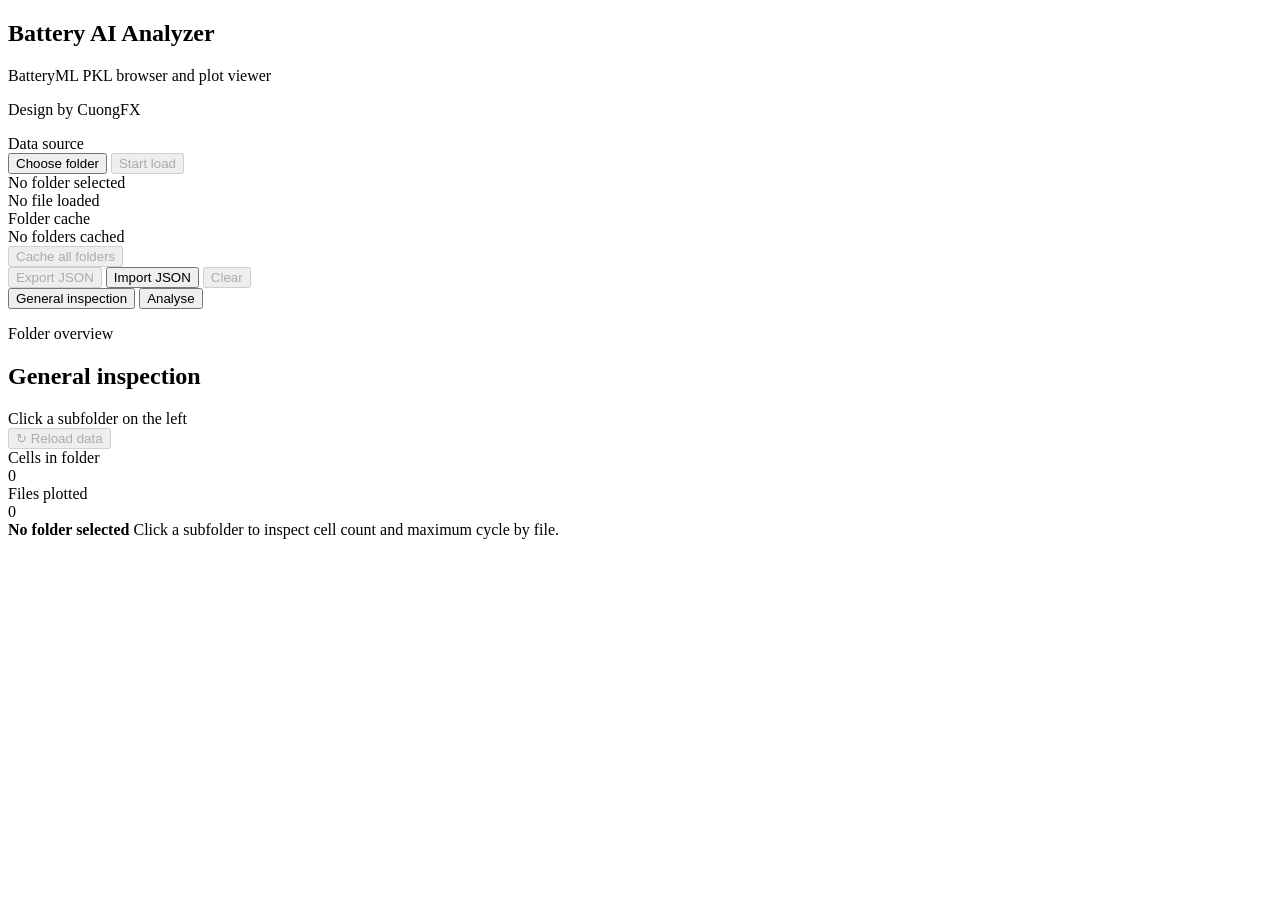
==== webapp/static/index.html @ 1e36caaf "Add files via upload" ====
<!DOCTYPE html>
<html lang="en">
<head>
  <meta charset="utf-8" />
  <meta name="viewport" content="width=device-width, initial-scale=1" />
  <title>Battery AI Analyzer</title>
  <script src="https://cdn.plot.ly/plotly-2.35.2.min.js" charset="utf-8"></script>
  <link rel="preconnect" href="https://fonts.googleapis.com" />
  <link rel="preconnect" href="https://fonts.gstatic.com" crossorigin />
  <link href="https://fonts.googleapis.com/css2?family=DM+Sans:opsz,wght@9..40,400;9..40,500;9..40,600;9..40,700&display=swap" rel="stylesheet" />
  <link rel="stylesheet" href="/styles.css" />
</head>
<body>
  <div class="app-shell">
    <aside class="sidebar">
      <header class="brand">
        <div>
          <h1>Battery AI Analyzer</h1>
          <p>BatteryML PKL browser and plot viewer</p>
          <p class="brand-credit">Design by CuongFX</p>
        </div>
      </header>

      <section class="panel">
        <div class="panel-title">Data source</div>
        <div class="folder-btn-row">
          <button type="button" id="pickFolder">Choose folder</button>
          <button type="button" id="btnStartLoad" class="btn-start-load" disabled>Start load</button>
        </div>
        <div class="folder-path" id="folderPath">No folder selected</div>
        <div id="startLoadWrap" hidden></div>

        <div class="loading" id="browseLoading" hidden>
          <div class="spinner"></div><span>Loading folder...</span>
        </div>
        <div class="loading cache-loading" id="cacheLoading" hidden>
          <div class="spinner"></div><span id="cacheStatus">Caching cycle information...</span>
        </div>
        <div class="browser" id="browser" hidden></div>
        <div class="status">
          <span class="dot" id="loadDot"></span>
          <span id="loadText">No file loaded</span>
        </div>
        <p class="err" id="loadErr" hidden></p>
      </section>

      <section class="panel cache-panel">
        <div class="panel-title">Folder cache</div>
        <div class="cache-status-row">
          <span id="cacheCountLabel">No folders cached</span>
        </div>
        <button type="button" id="btnPreCacheAll" class="cache-btn-full" disabled>Cache all folders</button>
        <div class="cache-io-row">
          <button type="button" id="btnExportCache" class="secondary small" disabled>Export JSON</button>
          <button type="button" id="btnImportCache" class="secondary small">Import JSON</button>
          <button type="button" id="btnClearCache" class="secondary small btn-danger" disabled>Clear</button>
        </div>
        <div class="loading inline-loading" id="preCacheLoading" hidden>
          <div class="spinner"></div><span id="preCacheStatus">Pre-caching...</span>
        </div>
        <input type="file" id="importCacheInput" accept=".json" hidden />
      </section>

    </aside>

    <main class="workspace">
      <nav class="tabs" aria-label="Workspace views">
        <button type="button" class="tab active" data-tab="general">General inspection</button>
        <button type="button" class="tab" data-tab="deep">Analyse</button>
      </nav>

      <section class="tab-panel active" id="generalPanel">
        <section class="inspection-toolbar">
          <div>
            <p class="eyebrow">Folder overview</p>
            <h2>General inspection</h2>
          </div>
          <div class="inspection-target-group">
            <div class="inspection-target" id="folderInspectTarget">Click a subfolder on the left</div>
            <button type="button" id="btnReloadFolder" class="secondary small" disabled>↻ Reload data</button>
          </div>
        </section>

        <section id="datasetInfoCard" hidden></section>

        <section class="folder-stats-grid" id="folderStats">
          <article class="stat-card">
            <div class="stat-title">Cells in folder</div>
            <div class="stat-value">0</div>
          </article>
          <article class="stat-card">
            <div class="stat-title">Files plotted</div>
            <div class="stat-value">0</div>
          </article>
        </section>

        <section class="plot-grid" id="folderPlotGrid">
          <div class="empty-state">
            <strong>No folder selected</strong>
            <span>Click a subfolder to inspect cell count and maximum cycle by file.</span>
          </div>
        </section>

        <section class="folder-table-card" id="folderTableCard" hidden>
          <div class="folder-table-head">
            <h3>Files in selected folder</h3>
            <div class="temp-filter-wrap" id="tempFilterWrap" hidden>
              <button type="button" class="secondary small" id="tempFilterBtn">Temperature: All ▾</button>
              <div class="temp-filter-menu" id="tempFilterMenu" hidden></div>
            </div>
          </div>
          <div class="folder-table-wrap">
            <table class="folder-table">
              <thead>
                <tr>
                  <th>File</th>
                  <th>Temp (°C)</th>
                  <th>Cycles</th>
                  <th>I chg (A)</th>
                  <th>I dch (A)</th>
                  <th>Qd max (Ah)</th>
                  <th>Qd min (Ah)</th>
                  <th>Qc max (Ah)</th>
                  <th>Qc min (Ah)</th>
                  <th>Qd fade</th>
                  <th>Qc fade</th>
                </tr>
              </thead>
              <tbody id="folderFileRows"></tbody>
            </table>
          </div>
        </section>
      </section>

      <section class="tab-panel" id="deepPanel" hidden>
        <section class="plot-toolbar">
        <div>
          <p class="eyebrow">Same data engine as Plot/*.py</p>
          <h2>Analyse</h2>
        </div>
        <div class="plot-controls">
          <div class="field">
            <label for="plotKind">Plot</label>
            <select id="plotKind" disabled>
              <option value="dqdv_discharge">dQ/dV - discharge (3 panels)</option>
              <option value="dvdq_discharge">dV/dQ - discharge (3 panels)</option>
              <option value="qd_vs_v">Qd vs voltage - discharge (3 panels)</option>
              <option value="qc_vs_v">Qcharge vs voltage (3 panels)</option>
              <option value="dqdv_charge">dQ/dV - charge (3 panels)</option>
              <option value="dvdq_charge">dV/dQ - charge (3 panels)</option>
              <option value="qcmax">Qcmax vs cycle</option>
              <option value="qdmax">Qdmax vs cycle</option>
            </select>
          </div>
          <div class="field">
            <label for="cycles">Cycles for 3-panel plots</label>
            <input type="text" id="cycles" disabled placeholder="e.g. 0,1,2 or all" />
          </div>
          <label class="check-field">
            <input type="checkbox" id="filterOutliers" disabled />
            <span>Filter</span>
          </label>
          <button type="button" id="genPlot" disabled>Generate plot</button>
        </div>
        <div class="loading inline-loading" id="plotLoading" hidden>
          <div class="spinner"></div><span>Rendering plots...</span>
        </div>
        <span class="err" id="plotErr" hidden></span>
        </section>

        <section class="stats-grid" id="meta" hidden></section>

        <section class="plot-grid" id="plotGrid">
          <div class="empty-state">
            <strong>No plot yet</strong>
            <span>Load a file, choose a plot type, then generate the plot.</span>
          </div>
        </section>
      </section>
    </main>
  </div>

  <script src="/app.js?v=15"></script>
</body>
</html>
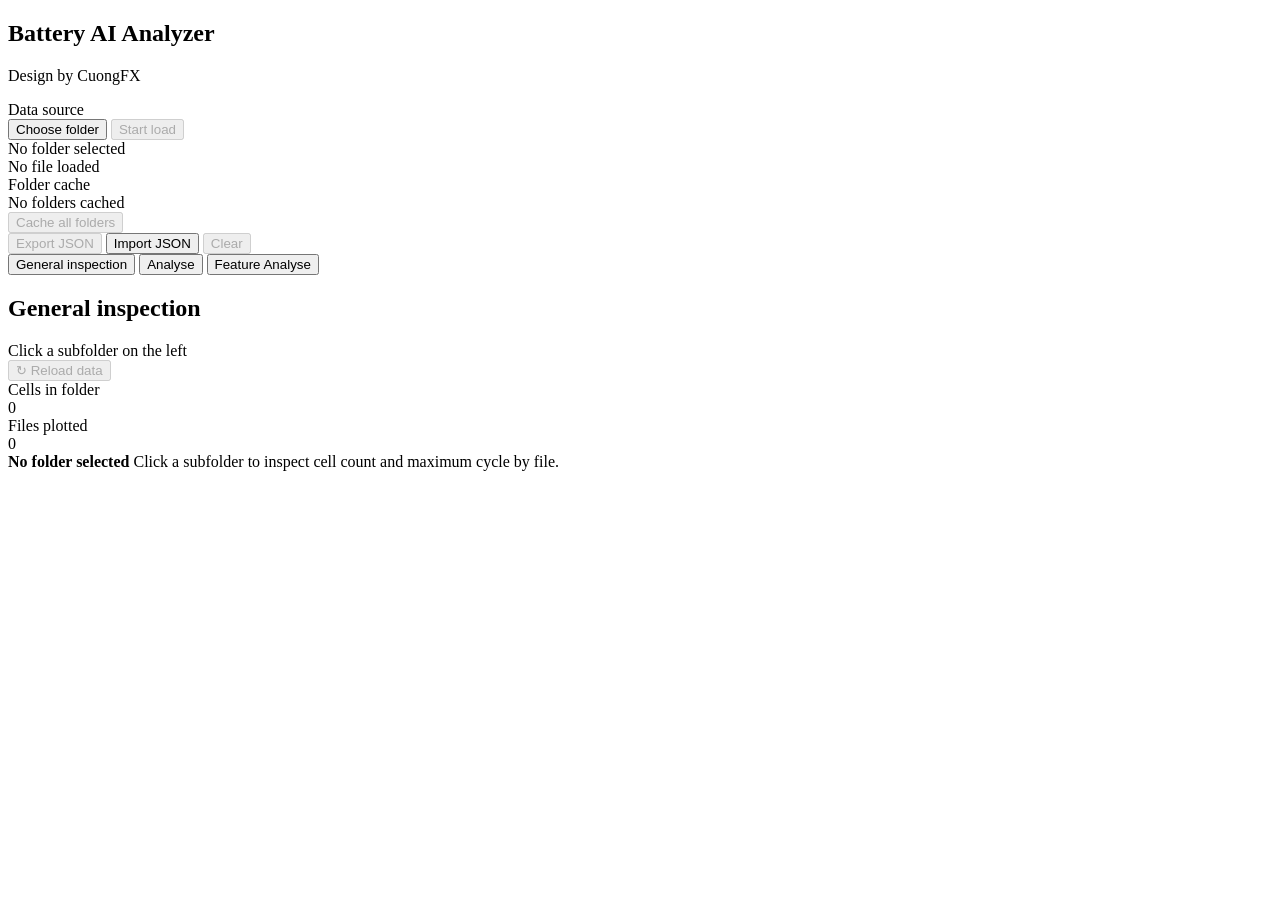
==== commit b83a3a6e: "Update web app: ambient temperature, Feature Analyse help, repo hygiene - Resolve per-file ambient t" ====
--- a/webapp/static/index.html
+++ b/webapp/static/index.html
@@ -16,7 +16,6 @@
       <header class="brand">
         <div>
           <h1>Battery AI Analyzer</h1>
-          <p>BatteryML PKL browser and plot viewer</p>
           <p class="brand-credit">Design by CuongFX</p>
         </div>
       </header>
@@ -67,12 +66,12 @@
       <nav class="tabs" aria-label="Workspace views">
         <button type="button" class="tab active" data-tab="general">General inspection</button>
         <button type="button" class="tab" data-tab="deep">Analyse</button>
+        <button type="button" class="tab" data-tab="feature">Feature Analyse</button>
       </nav>
 
       <section class="tab-panel active" id="generalPanel">
         <section class="inspection-toolbar">
           <div>
-            <p class="eyebrow">Folder overview</p>
             <h2>General inspection</h2>
           </div>
           <div class="inspection-target-group">
@@ -135,26 +134,47 @@
       <section class="tab-panel" id="deepPanel" hidden>
         <section class="plot-toolbar">
         <div>
-          <p class="eyebrow">Same data engine as Plot/*.py</p>
           <h2>Analyse</h2>
         </div>
         <div class="plot-controls">
           <div class="field">
             <label for="plotKind">Plot</label>
             <select id="plotKind" disabled>
-              <option value="dqdv_discharge">dQ/dV - discharge (3 panels)</option>
-              <option value="dvdq_discharge">dV/dQ - discharge (3 panels)</option>
-              <option value="qd_vs_v">Qd vs voltage - discharge (3 panels)</option>
-              <option value="qc_vs_v">Qcharge vs voltage (3 panels)</option>
-              <option value="dqdv_charge">dQ/dV - charge (3 panels)</option>
-              <option value="dvdq_charge">dV/dQ - charge (3 panels)</option>
+              <option value="dqdv_discharge">dQ/dV - discharge</option>
+              <option value="dvdq_discharge">dV/dQ - discharge</option>
+              <option value="qd_vs_v">Qd vs voltage - discharge</option>
+              <option value="qc_vs_v">Qcharge vs voltage</option>
+              <option value="dqdv_charge">dQ/dV - charge</option>
+              <option value="dvdq_charge">dV/dQ - charge</option>
+              <option value="dqdv_both">dQ/dV - charge + discharge</option>
+              <option value="dvdq_both">dV/dQ - charge + discharge</option>
+              <option value="dqdv_dis_vs_time">dQ/dV vs time - discharge</option>
+              <option value="dqdv_chg_vs_time">dQ/dV vs time - charge</option>
+              <option value="dvdq_dis_vs_time">dV/dQ vs time - discharge</option>
+              <option value="dvdq_chg_vs_time">dV/dQ vs time - charge</option>
+              <option value="dqdv_time_both">dQ/dV vs time - charge + discharge</option>
+              <option value="dvdq_time_both">dV/dQ vs time - charge + discharge</option>
               <option value="qcmax">Qcmax vs cycle</option>
               <option value="qdmax">Qdmax vs cycle</option>
             </select>
           </div>
-          <div class="field">
-            <label for="cycles">Cycles for 3-panel plots</label>
-            <input type="text" id="cycles" disabled placeholder="e.g. 0,1,2 or all" />
+          <div class="field cycle-field">
+            <label for="cycleMode">Cycles</label>
+            <div class="cycle-input-group">
+              <select id="cycleMode" disabled>
+                <option value="all">All cycles</option>
+                <option value="list">Specific list</option>
+                <option value="range">Range</option>
+              </select>
+              <input type="text" id="cycles" disabled placeholder="e.g. 0, 50, 100" hidden />
+              <div class="range-inputs" id="cycleRangeInputs" hidden>
+                <input type="number" id="cycleFrom" disabled min="0" placeholder="from" />
+                <span class="range-sep">→</span>
+                <input type="number" id="cycleTo" disabled min="0" placeholder="to" />
+                <span class="range-sep">step</span>
+                <input type="number" id="cycleStep" disabled min="1" placeholder="1" />
+              </div>
+            </div>
           </div>
           <label class="check-field">
             <input type="checkbox" id="filterOutliers" disabled />
@@ -177,9 +197,147 @@
           </div>
         </section>
       </section>
+
+      <section class="tab-panel" id="featurePanel" hidden>
+        <section class="plot-toolbar">
+        <div>
+          <h2>Feature Analyse</h2>
+        </div>
+        <nav class="sub-tabs" id="featSubTabs" aria-label="Feature analyse modes">
+          <button type="button" class="sub-tab active" data-subtab="single">Plot single</button>
+          <button type="button" class="sub-tab" data-subtab="compare">Compare two</button>
+          <button type="button" class="sub-tab" data-subtab="logfeat">Plot Log feature</button>
+        </nav>
+        <p class="feat-mode-help" id="featModeHelp"></p>
+        <div class="logfeat-folder-bar" id="logfeatFolderBar" hidden>
+          <span class="logfeat-folder-icon">📁</span>
+          <span class="logfeat-folder-label">Folder:</span>
+          <span class="logfeat-folder-name" id="logfeatFolderName">— double-click a subfolder in the sidebar —</span>
+        </div>
+        <div class="feat-compare-bar" id="featCompareBar" hidden>
+          <label class="check-field" title="Pick two PKL files from the selected subfolder and overlay them on the same chart" hidden>
+            <input type="checkbox" id="featCompareEnable" />
+            <span>Compare two files</span>
+          </label>
+          <span class="feat-compare-fileslot">
+            <label class="feat-compare-label" for="featFileA">File A <span class="dot file-a"></span></label>
+            <select id="featFileA" disabled><option value="">— pick a file —</option></select>
+          </span>
+          <span class="feat-compare-fileslot" id="featFileBWrap" hidden>
+            <label class="feat-compare-label" for="featFileB">File B <span class="dot file-b"></span></label>
+            <select id="featFileB" disabled><option value="">— pick a file —</option></select>
+          </span>
+          <span class="feat-compare-info" id="featCompareInfo"></span>
+        </div>
+        <div class="feat-folder-bar" id="featFolderBar" hidden>
+          <label class="check-field" title="Available only for log⟨|Δ ...|⟩ vs cycle plot kinds" hidden>
+            <input type="checkbox" id="featFolderMode" disabled />
+            <span>Across all files in selected folder</span>
+          </label>
+          <span class="feat-folder-target" id="featFolderTargetWrap" hidden>
+            <label for="featTargetCycle">Target cycle</label>
+            <input type="number" id="featTargetCycle" min="0" placeholder="e.g. 50" />
+          </span>
+          <span class="feat-folder-info" id="featFolderInfo"></span>
+        </div>
+        <div class="plot-controls">
+          <div class="field">
+            <label for="featPlotKind">Plot</label>
+            <select id="featPlotKind" disabled>
+              <option value="dqdv_discharge">dQ/dV vs voltage - discharge</option>
+              <option value="dvdq_discharge">dV/dQ vs voltage - discharge</option>
+              <option value="qd_vs_v">Qd vs voltage - discharge</option>
+              <option value="qc_vs_v">Qcharge vs voltage</option>
+              <option value="dqdv_charge">dQ/dV vs voltage - charge</option>
+              <option value="dvdq_charge">dV/dQ vs voltage - charge</option>
+              <option value="dqdv_both">dQ/dV vs voltage - charge + discharge</option>
+              <option value="dvdq_both">dV/dQ vs voltage - charge + discharge</option>
+              <option value="vdis_vs_time">Vdischarge vs time</option>
+              <option value="vchg_vs_time">Vcharge vs time</option>
+              <option value="dqdv_dis_vs_time">dQ/dV vs time - discharge</option>
+              <option value="dqdv_chg_vs_time">dQ/dV vs time - charge</option>
+              <option value="dvdq_dis_vs_time">dV/dQ vs time - discharge</option>
+              <option value="dvdq_chg_vs_time">dV/dQ vs time - charge</option>
+              <option value="dqdv_time_both">dQ/dV vs time - charge + discharge</option>
+              <option value="dvdq_time_both">dV/dQ vs time - charge + discharge</option>
+              <option value="logavg_dqdv_dis_vs_cycle">log⟨|Δ dQ/dV|⟩ vs cycle - discharge</option>
+              <option value="logavg_dqdv_chg_vs_cycle">log⟨|Δ dQ/dV|⟩ vs cycle - charge</option>
+              <option value="logavg_dvdq_dis_vs_cycle">log⟨|Δ dV/dQ|⟩ vs cycle - discharge</option>
+              <option value="logavg_dvdq_chg_vs_cycle">log⟨|Δ dV/dQ|⟩ vs cycle - charge</option>
+              <option value="logavg_q_dis_vs_cycle">log⟨|Δ Q|⟩ vs cycle - discharge</option>
+              <option value="logavg_q_chg_vs_cycle">log⟨|Δ Q|⟩ vs cycle - charge</option>
+              <option value="logavg_v_dis_vs_cycle">log⟨|Δ V|⟩ vs cycle - discharge</option>
+              <option value="logavg_v_chg_vs_cycle">log⟨|Δ V|⟩ vs cycle - charge</option>
+              <option value="logmax_dqdv_dis_vs_cycle">log(max|Δ dQ/dV|) vs cycle - discharge</option>
+              <option value="logmax_dqdv_chg_vs_cycle">log(max|Δ dQ/dV|) vs cycle - charge</option>
+              <option value="logmax_dvdq_dis_vs_cycle">log(max|Δ dV/dQ|) vs cycle - discharge</option>
+              <option value="logmax_dvdq_chg_vs_cycle">log(max|Δ dV/dQ|) vs cycle - charge</option>
+              <option value="logmax_q_dis_vs_cycle">log(max|Δ Q|) vs cycle - discharge</option>
+              <option value="logmax_q_chg_vs_cycle">log(max|Δ Q|) vs cycle - charge</option>
+              <option value="logmax_v_dis_vs_cycle">log(max|Δ V|) vs cycle - discharge</option>
+              <option value="logmax_v_chg_vs_cycle">log(max|Δ V|) vs cycle - charge</option>
+              <option value="logmin_dqdv_dis_vs_cycle">log(min|Δ dQ/dV|) vs cycle - discharge</option>
+              <option value="logmin_dqdv_chg_vs_cycle">log(min|Δ dQ/dV|) vs cycle - charge</option>
+              <option value="logmin_dvdq_dis_vs_cycle">log(min|Δ dV/dQ|) vs cycle - discharge</option>
+              <option value="logmin_dvdq_chg_vs_cycle">log(min|Δ dV/dQ|) vs cycle - charge</option>
+              <option value="logmin_q_dis_vs_cycle">log(min|Δ Q|) vs cycle - discharge</option>
+              <option value="logmin_q_chg_vs_cycle">log(min|Δ Q|) vs cycle - charge</option>
+              <option value="logmin_v_dis_vs_cycle">log(min|Δ V|) vs cycle - discharge</option>
+              <option value="logmin_v_chg_vs_cycle">log(min|Δ V|) vs cycle - charge</option>
+            </select>
+          </div>
+          <label class="check-field" title="Subtract a selected reference cycle before plotting">
+            <input type="checkbox" id="featUseRefCycle" disabled checked />
+            <span>Use reference</span>
+          </label>
+          <div class="field">
+            <label for="featRefCycle">Reference cycle</label>
+            <input type="number" id="featRefCycle" disabled min="0" value="0" placeholder="e.g. 10" />
+          </div>
+          <div class="field cycle-field" id="featCyclesField">
+            <label for="featCycleMode">Cycles</label>
+            <div class="cycle-input-group">
+              <select id="featCycleMode" disabled>
+                <option value="all">All cycles</option>
+                <option value="list">Specific list</option>
+                <option value="range">Range</option>
+              </select>
+              <input type="text" id="featCycles" disabled placeholder="e.g. 0, 50, 100" hidden />
+              <div class="range-inputs" id="featCycleRangeInputs" hidden>
+                <input type="number" id="featCycleFrom" disabled min="0" placeholder="from" />
+                <span class="range-sep">→</span>
+                <input type="number" id="featCycleTo" disabled min="0" placeholder="to" />
+                <span class="range-sep">step</span>
+                <input type="number" id="featCycleStep" disabled min="1" placeholder="1" />
+              </div>
+            </div>
+          </div>
+          <div class="field" id="featTargetCycleField" hidden>
+            <label for="featTargetCycleInline">Target cycle</label>
+            <input type="number" id="featTargetCycleInline" min="0" placeholder="e.g. 50" />
+          </div>
+          <label class="check-field">
+            <input type="checkbox" id="featFilterOutliers" disabled />
+            <span>Filter</span>
+          </label>
+          <button type="button" id="featGenPlot" disabled>Generate plot</button>
+        </div>
+        <div class="loading inline-loading" id="featPlotLoading" hidden>
+          <div class="spinner"></div><span>Rendering feature plots...</span>
+        </div>
+        <span class="err" id="featPlotErr" hidden></span>
+        </section>
+
+        <section class="plot-grid" id="featPlotGrid">
+          <div class="empty-state">
+            <strong>No feature plot yet</strong>
+            <span>Load a file, pick a reference cycle, choose a plot type, then generate.</span>
+          </div>
+        </section>
+      </section>
     </main>
   </div>
 
-  <script src="/app.js?v=15"></script>
+  <script src="/app.js?v=37"></script>
 </body>
 </html>
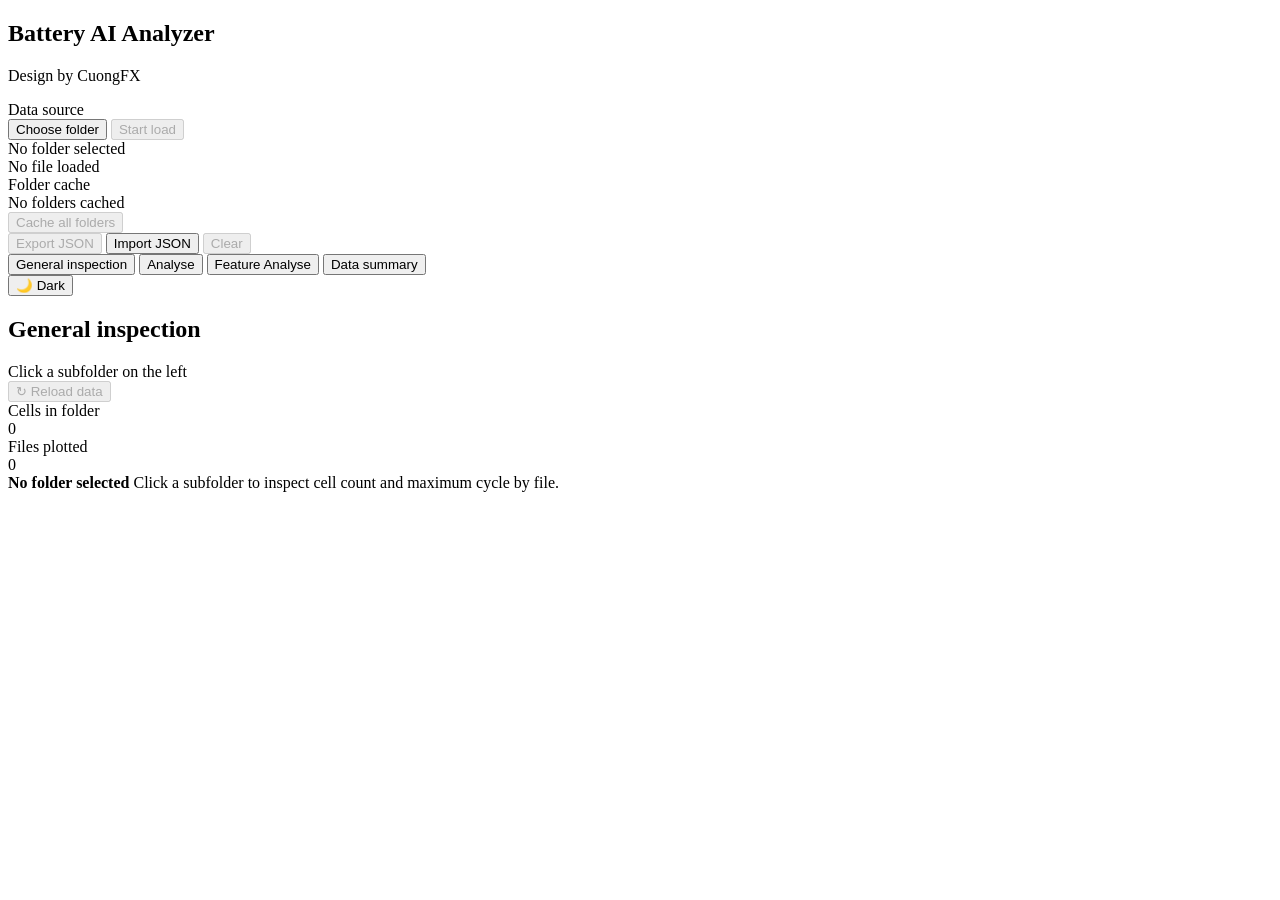
==== commit 1cb09017: "Update UI, add dark mode, Data summary" ====
--- a/webapp/static/index.html
+++ b/webapp/static/index.html
@@ -63,11 +63,18 @@
     </aside>
 
     <main class="workspace">
-      <nav class="tabs" aria-label="Workspace views">
-        <button type="button" class="tab active" data-tab="general">General inspection</button>
-        <button type="button" class="tab" data-tab="deep">Analyse</button>
-        <button type="button" class="tab" data-tab="feature">Feature Analyse</button>
-      </nav>
+      <div class="topbar">
+        <nav class="tabs" aria-label="Workspace views">
+          <button type="button" class="tab active" data-tab="general">General inspection</button>
+          <button type="button" class="tab" data-tab="deep">Analyse</button>
+          <button type="button" class="tab" data-tab="feature">Feature Analyse</button>
+          <button type="button" class="tab" data-tab="summary">Data summary</button>
+        </nav>
+        <button type="button" id="themeToggle" class="theme-toggle" aria-label="Toggle dark mode" title="Toggle dark / light mode">
+          <span class="theme-toggle-icon">🌙</span>
+          <span class="theme-toggle-label">Dark</span>
+        </button>
+      </div>
 
       <section class="tab-panel active" id="generalPanel">
         <section class="inspection-toolbar">
@@ -335,9 +342,25 @@
           </div>
         </section>
       </section>
+
+      <section class="tab-panel" id="summaryPanel" hidden>
+        <section class="summary-head">
+          <div>
+            <h2>Data summary</h2>
+            <p class="muted">Battery dataset collection grouped by electrode chemistry — adapted from <em>Table 1, battery_data.pdf</em>.</p>
+          </div>
+        </section>
+        <div id="summaryStats" class="summary-stats"></div>
+        <div id="summaryFamilies" class="summary-families"></div>
+        <section class="summary-table-card">
+          <div class="summary-table-wrap">
+            <table class="summary-table" id="summaryTable"></table>
+          </div>
+        </section>
+      </section>
     </main>
   </div>
 
-  <script src="/app.js?v=37"></script>
+  <script src="/app.js?v=40"></script>
 </body>
 </html>
